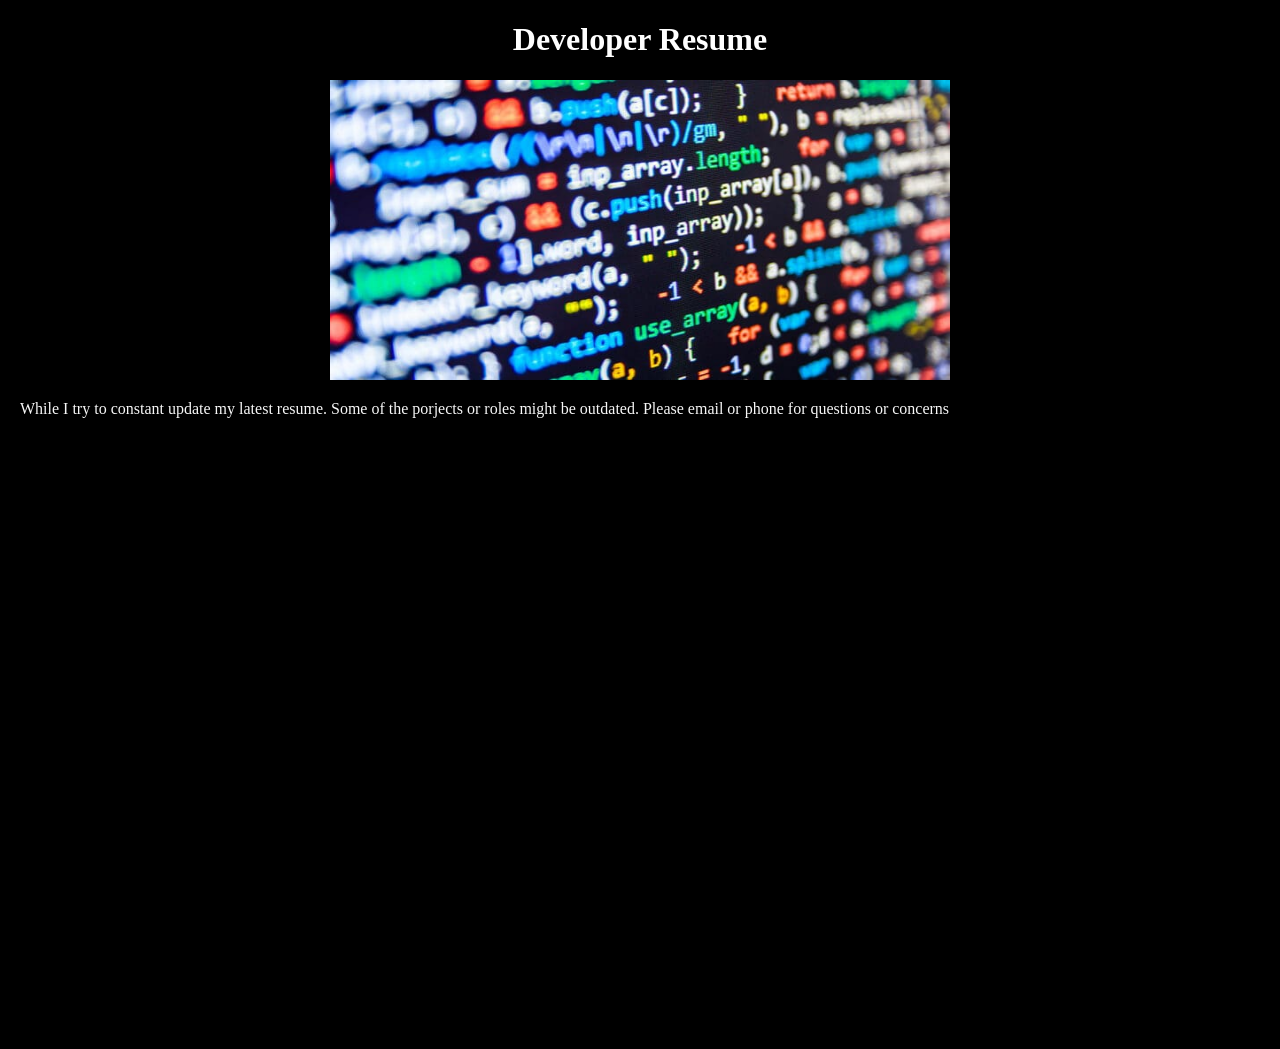
==== devres.html @ fe73466f "Add files via upload" ====
<!DOCTYPE html>
<html lang="en">
<head>
    <meta charset="UTF-8">
    <meta name="viewport" content="width=device-width, initial-scale=1.0">
    <title>Document</title>
    <link rel="stylesheet" href="style.css">
</head>
<body class="fin_body">
    <h1>
        Developer Resume 

    </h1>
    <img src="prog.jpg" alt="porg" class="center">
    <p>
       While I try to constant update my latest resume. Some of the porjects or roles might be outdated. Please email or phone for questions or concerns <br>
   <iframe src = "jha_tech_10jan.pdf" width="100%" height="600px" frameborder="0"></iframe>
</body>
</html>
---- style.css ----
body{
    font-family: Georgia, 'Times New Roman', Times, serif;
    margin: 20px;
    background-color: rgb(0, 0, 0);
}
h1{
    color: rgb(255, 255, 255);
    text-align: center;
}
h2{
    color: rgb(255, 255, 255);
    text-align: center;
}
p{
    line-height: 1.6;
    color: rgb(247, 247, 247);
}
img{
    width: 350px;
    height: 300px;
    text-align: center;
}
.center{
    display: block;
    margin-left: auto;
    margin-right: auto;
    width: 50%;
}
.email{
    font-size: small;
}
.fin {
    background-color: #4CAF50;
    border: none;
	color: white;
	padding: 10px 20px;
	text-align: center;
	text-decoration: none;
	display: inline-block;
	font-size: 16px;
	margin: 4px 2px;
	cursor: pointer;
	border-radius: 4px;
}
.dev{
    background-color: #544caf;
    border: none;
	color: white;
	padding: 10px 20px;
	text-align: center;
	text-decoration: none;
	display: inline-block;
	font-size: 16px;
	margin: 4px 2px;
	cursor: pointer;
	border-radius: 4px;
}
.proj{
    background-color: #e65218;
    border: none;
	color: white;
	padding: 10px 20px;
	text-align: center;
	text-decoration: none;
	display: inline-block;
	font-size: 16px;
	margin: 4px 2px;
	cursor: pointer;
	border-radius: 4px;
}

.pub{
    background-color: #451bf0;
    border: none;
	color: white;
	padding: 10px 20px;
	text-align: center;
	text-decoration: none;
	display: inline-block;
	font-size: 16px;
	margin: 4px 2px;
	cursor: pointer;
	border-radius: 4px;
}
.cont{
    background-color: #f01b65;
    border: none;
	color: white;
	padding: 10px 20px;
	text-align: center;
	text-decoration: none;
	display: inline-block;
	font-size: 16px;
	margin: 4px 2px;
	cursor: pointer;
	border-radius: 4px;
}
.fin_body{
    font-family: Georgia, 'Times New Roman', Times, serif;
    margin: 20px;
    background-color: rgb(0, 0, 0);	
}

.contact-page {
    min-height: 100vh;
    display: flex;
    justify-content: center;
    align-items: center;
    background: linear-gradient(135deg, #656568, #7b5cff);
    font-family: system-ui, -apple-system, BlinkMacSystemFont, sans-serif;
}

/* Card */
.contact-card {
    background: rgb(255, 255, 255);
    color: #020202;
    width: 100%;
    max-width: 420px;
    padding: 2.5rem;
    border-radius: 14px;
    box-shadow: 0 20px 40px rgba(0, 0, 0, 0.15);
}

/* Headings */
.contact-card h1 {
	color: #000;
    margin-bottom: 0.5rem;
    font-size: 1.8rem;
}

.contact-subtext {
    margin-bottom: 1.8rem;
    color: #555;
    font-size: 0.95rem;
}

/* Form layout */
.contact-card form {
    display: flex;
    flex-direction: column;
    gap: 1.2rem;
}

.contact-card label {
    display: flex;
    flex-direction: column;
    font-size: 0.9rem;
    font-weight: 500;
}

/* Inputs */
.contact-card input,
.contact-card textarea {
    margin-top: 0.4rem;
    padding: 0.65rem 0.75rem;
    border-radius: 8px;
    border: 1px solid #ccc;
    font-size: 0.95rem;
    font-family: inherit;
}

/* Focus states */
.contact-card input:focus,
.contact-card textarea:focus {
    outline: none;
    border-color: #5f3cff;
}

/* Button */
.contact-card button {
    margin-top: 0.5rem;
    padding: 0.7rem;
    background: #2e13a5;
    color: white;
    border: none;
    border-radius: 8px;
    font-size: 0.95rem;
    font-weight: 600;
    cursor: pointer;
    transition: background 0.2s ease;
}

.contact-card button:hover {
    background: #3e2ab3;
}
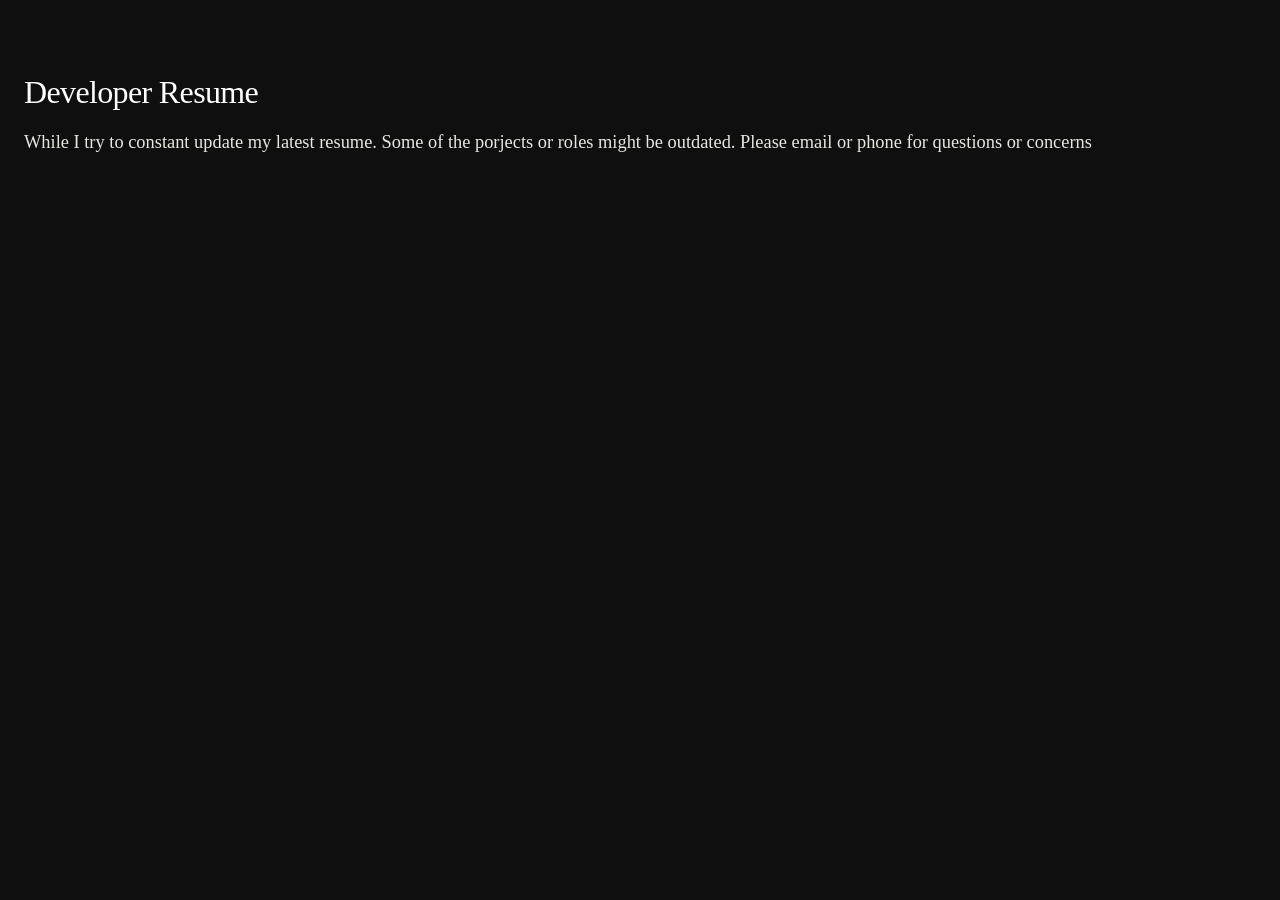
==== commit c0df4351: "added stuff" ====
--- a/devres.html
+++ b/devres.html
@@ -3,15 +3,14 @@
 <head>
     <meta charset="UTF-8">
     <meta name="viewport" content="width=device-width, initial-scale=1.0">
-    <title>Document</title>
+     <title>Document</title>
     <link rel="stylesheet" href="style.css">
 </head>
-<body class="fin_body">
-    <h1>
+<body>
+         <h1>
         Developer Resume 
 
     </h1>
-    <img src="prog.jpg" alt="porg" class="center">
     <p>
        While I try to constant update my latest resume. Some of the porjects or roles might be outdated. Please email or phone for questions or concerns <br>
    <iframe src = "jha_tech_10jan.pdf" width="100%" height="600px" frameborder="0"></iframe>
--- a/style.css
+++ b/style.css
@@ -1,185 +1,93 @@
-body{
-    font-family: Georgia, 'Times New Roman', Times, serif;
-    margin: 20px;
-    background-color: rgb(0, 0, 0);
-}
-h1{
-    color: rgb(255, 255, 255);
-    text-align: center;
-}
-h2{
-    color: rgb(255, 255, 255);
-    text-align: center;
-}
-p{
-    line-height: 1.6;
-    color: rgb(247, 247, 247);
-}
-img{
-    width: 350px;
-    height: 300px;
-    text-align: center;
-}
-.center{
-    display: block;
-    margin-left: auto;
-    margin-right: auto;
-    width: 50%;
-}
-.email{
-    font-size: small;
-}
-.fin {
-    background-color: #4CAF50;
-    border: none;
-	color: white;
-	padding: 10px 20px;
-	text-align: center;
-	text-decoration: none;
-	display: inline-block;
-	font-size: 16px;
-	margin: 4px 2px;
-	cursor: pointer;
-	border-radius: 4px;
-}
-.dev{
-    background-color: #544caf;
-    border: none;
-	color: white;
-	padding: 10px 20px;
-	text-align: center;
-	text-decoration: none;
-	display: inline-block;
-	font-size: 16px;
-	margin: 4px 2px;
-	cursor: pointer;
-	border-radius: 4px;
-}
-.proj{
-    background-color: #e65218;
-    border: none;
-	color: white;
-	padding: 10px 20px;
-	text-align: center;
-	text-decoration: none;
-	display: inline-block;
-	font-size: 16px;
-	margin: 4px 2px;
-	cursor: pointer;
-	border-radius: 4px;
+:root {
+    --bg: #0f0f0f;
+    --text: #e8e6e1;
+    --muted: #888;
+    --accent: #c8a96e; /* warm gold — one accent, used sparingly */
+    --max-width: 600px;
+    --font-body: 'EB Garamond', Georgia, serif;
+    --font-mono: 'JetBrains Mono', monospace;
 }
 
-.pub{
-    background-color: #451bf0;
-    border: none;
-	color: white;
-	padding: 10px 20px;
-	text-align: center;
-	text-decoration: none;
-	display: inline-block;
-	font-size: 16px;
-	margin: 4px 2px;
-	cursor: pointer;
-	border-radius: 4px;
-}
-.cont{
-    background-color: #f01b65;
-    border: none;
-	color: white;
-	padding: 10px 20px;
-	text-align: center;
-	text-decoration: none;
-	display: inline-block;
-	font-size: 16px;
-	margin: 4px 2px;
-	cursor: pointer;
-	border-radius: 4px;
-}
-.fin_body{
-    font-family: Georgia, 'Times New Roman', Times, serif;
-    margin: 20px;
-    background-color: rgb(0, 0, 0);	
+*, *::before, *::after { box-sizing: border-box; margin: 0; padding: 0; }
+
+body {
+    background: var(--bg);
+    color: var(--text);
+    font-family: var(--font-body);
+    font-size: 1.15rem;
+    line-height: 1.75;
+    padding: 4rem 1.5rem 6rem;
 }
 
-.contact-page {
-    min-height: 100vh;
-    display: flex;
-    justify-content: center;
-    align-items: center;
-    background: linear-gradient(135deg, #656568, #7b5cff);
-    font-family: system-ui, -apple-system, BlinkMacSystemFont, sans-serif;
+main {
+    max-width: var(--max-width);
+    margin: 0 auto;
 }
 
-/* Card */
-.contact-card {
-    background: rgb(255, 255, 255);
-    color: #020202;
-    width: 100%;
-    max-width: 420px;
-    padding: 2.5rem;
-    border-radius: 14px;
-    box-shadow: 0 20px 40px rgba(0, 0, 0, 0.15);
+/* Avatar */
+.avatar {
+    width: 72px;
+    height: 72px;
+    border-radius: 50%;
+    object-fit: cover;
+    display: block;
+    margin-bottom: 1.5rem;
+    filter: grayscale(20%);
 }
 
-/* Headings */
-.contact-card h1 {
-	color: #000;
-    margin-bottom: 0.5rem;
-    font-size: 1.8rem;
+/* Heading */
+h1 {
+    font-size: 2rem;
+    font-weight: 500;
+    color: #fff;
+    margin-bottom: 0.4rem;
+    letter-spacing: -0.02em;
 }
 
-.contact-subtext {
-    margin-bottom: 1.8rem;
-    color: #555;
-    font-size: 0.95rem;
+/* Tagline */
+.tagline {
+    font-family: var(--font-mono);
+    font-size: 0.78rem;
+    color: var(--muted);
+    margin-bottom: 2.5rem;
+    letter-spacing: 0.02em;
 }
 
-/* Form layout */
-.contact-card form {
-    display: flex;
-    flex-direction: column;
-    gap: 1.2rem;
+.tagline a {
+    color: var(--accent);
+    text-decoration: none;
 }
 
-.contact-card label {
-    display: flex;
-    flex-direction: column;
-    font-size: 0.9rem;
-    font-weight: 500;
+.tagline a:hover { text-decoration: underline; }
+
+/* Bio */
+.bio {
+    color: var(--text);
+    margin-bottom: 3rem;
+    max-width: 52ch;
 }
 
-/* Inputs */
-.contact-card input,
-.contact-card textarea {
-    margin-top: 0.4rem;
-    padding: 0.65rem 0.75rem;
-    border-radius: 8px;
-    border: 1px solid #ccc;
-    font-size: 0.95rem;
-    font-family: inherit;
+/* Nav links — plain text list, no buttons */
+.links {
+    display: flex;
+    flex-wrap: wrap;
+    gap: 0.25rem 0;
+    flex-direction: column;
 }
 
-/* Focus states */
-.contact-card input:focus,
-.contact-card textarea:focus {
-    outline: none;
-    border-color: #5f3cff;
+.links a {
+    font-family: var(--font-mono);
+    font-size: 0.85rem;
+    color: var(--muted);
+    text-decoration: none;
+    padding: 0.2rem 0;
+    transition: color 0.15s ease;
+    letter-spacing: 0.03em;
 }
 
-/* Button */
-.contact-card button {
-    margin-top: 0.5rem;
-    padding: 0.7rem;
-    background: #2e13a5;
-    color: white;
-    border: none;
-    border-radius: 8px;
-    font-size: 0.95rem;
-    font-weight: 600;
-    cursor: pointer;
-    transition: background 0.2s ease;
+.links a::before {
+    content: '→ ';
+    color: var(--accent);
 }
 
-.contact-card button:hover {
-    background: #3e2ab3;
-}
+.links a:hover { color: #fff; }
